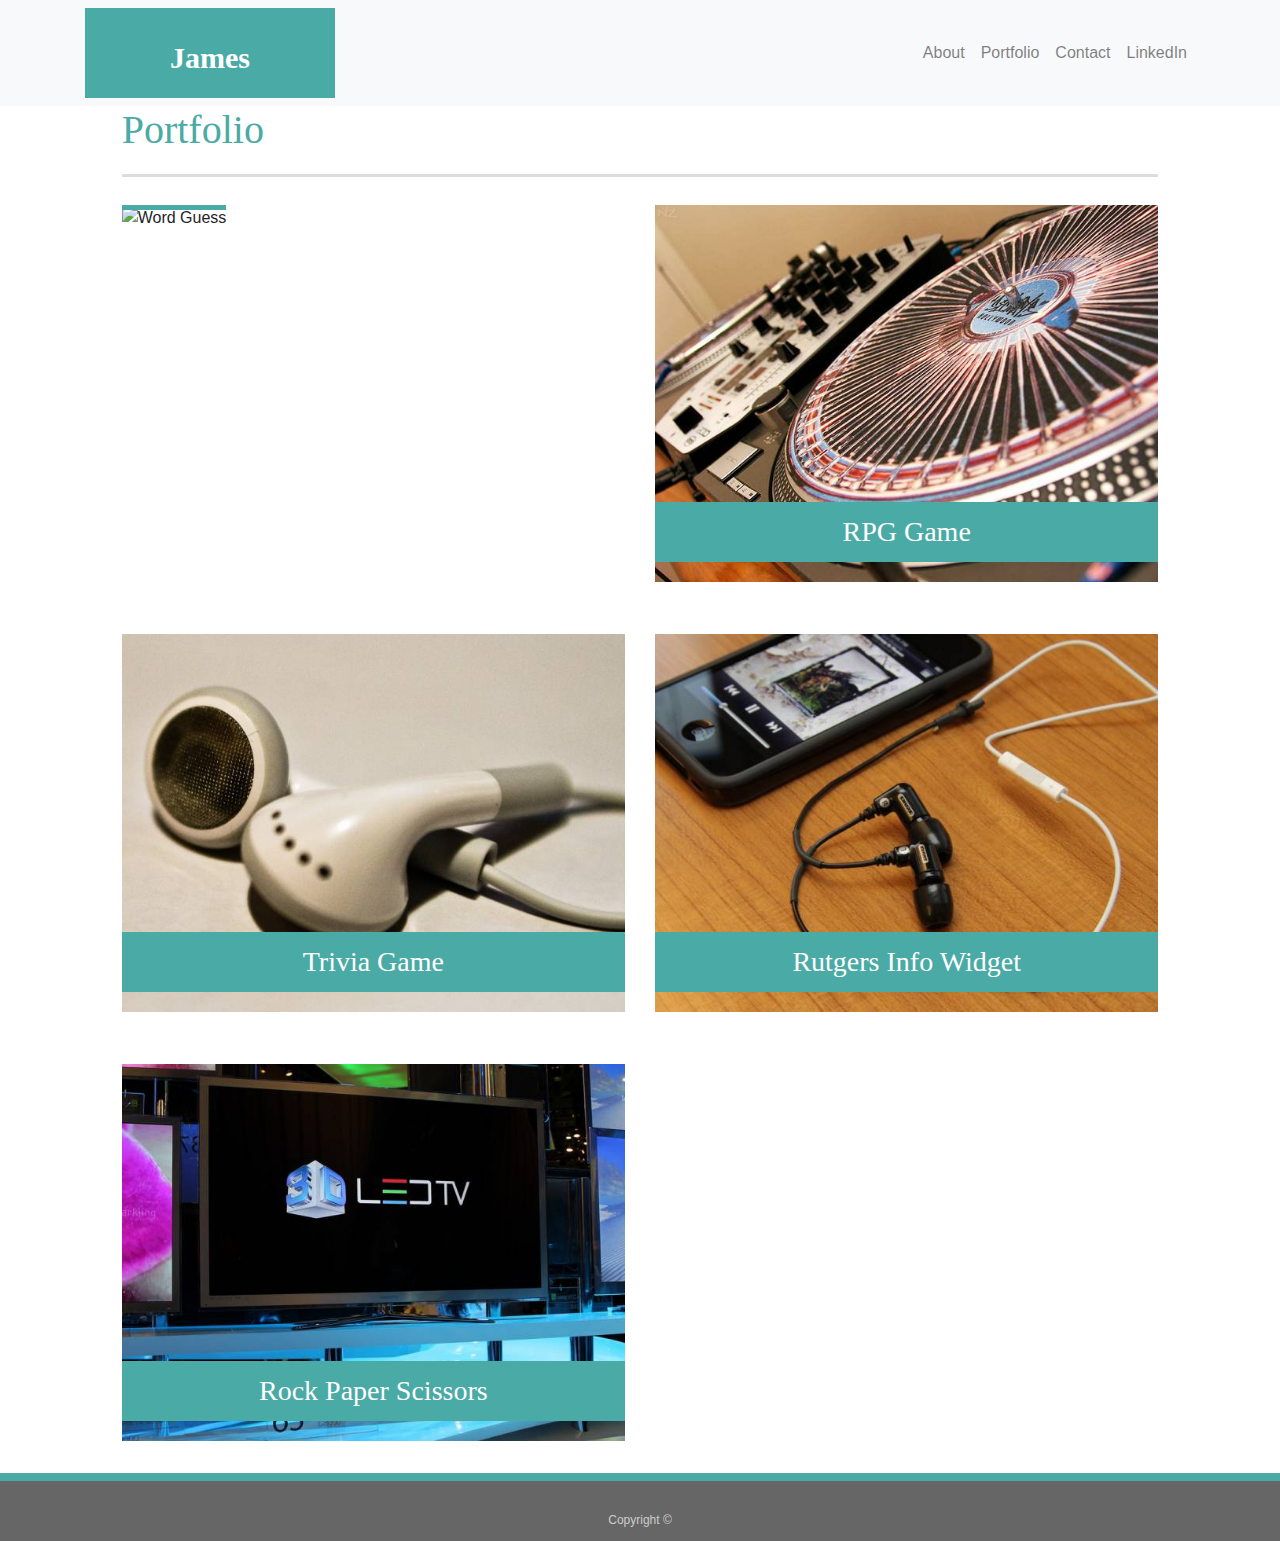
==== portfolio.html @ 2e3d979a "minor changes to portfolio" ====
<!doctype html>
<html lang="en-us">

<head>
  <meta name="viewport" content="width=device-width, initial-scale=1.0">
  <meta charset="UTF-8">
  <title>Portfolio | Your Name</title>
  <link rel="stylesheet" type="text/css" href="assets/css/style.css">
  <link rel="stylesheet" href="https://stackpath.bootstrapcdn.com/bootstrap/4.3.1/css/bootstrap.min.css"
    integrity="sha384-ggOyR0iXCbMQv3Xipma34MD+dH/1fQ784/j6cY/iJTQUOhcWr7x9JvoRxT2MZw1T" crossorigin="anonymous">
</head>


<body>


  <nav class="navbar navbar-expand-lg navbar-light bg-light">
    <div class="container">
      <a class="navbar-brand" href="index.html" id="logo">James</a>
      <button class="navbar-toggler" type="button" data-toggle="collapse" data-target="#navbarNavAltMarkup"
        aria-controls="navbarNavAltMarkup" aria-expanded="false" aria-label="Toggle navigation">
        <span class="navbar-toggler-icon"></span>
      </button>
      <div class="collapse navbar-collapse" id="navbarNavAltMarkup">
        <div class="ml-auto navbar-nav">
          <a class="nav-item nav-link" href="index.html">About</a>
          <a class="nav-item nav-link" href="portfolio.html">Portfolio</a>
          <a class="nav-item nav-link" href="contact.html">Contact</a>
          <a class="nav-item nav-link" href="https://www.linkedin.com/in/jhamilton20/">LinkedIn</a>
        </div>
      </div>
    </div>
  </nav>
  <main>
    <div id="main-container" class=" container col-md-10">
      <section class="main-section">
        <h1>Portfolio</h1>

        <div class="row">
          <div class="col-md-6">
            <div class="work">
              <img class="img-fluid" src="assets/images/Stargazers.png" alt="Word Guess">

              <h3>Stargazers</h3>
            </div>
          </div>
          <div class="col-md-6">
            <div class="work">
              <img class="img-fluid" src="assets/images/technics-q-c-640-480-2.jpg" alt="RPG Game">

              <h3>RPG Game</h3>
            </div>
          </div>
          <div class="col-md-6 ">
            <div class="work">
              <img class="img-fluid" src="assets/images/technics-q-c-640-480-5.jpg" alt="Trivia Game">

              <h3>Trivia Game</h3>
            </div>
          </div>
          <div class="col-md-6">
            <div class="work">
              <img class="img-fluid" src="assets/images/technics-q-c-640-480-7.jpg" alt="Rutgers Info Widget">

              <h3>Rutgers Info Widget</h3>
            </div>
          </div>
          <div class="col-md-6">
            <div class="work">
              <img class="img-fluid" src="assets/images/technics-q-c-640-480-9.jpg" alt="Rock Paper Scissors">

              <h3>Rock Paper Scissors</h3>
            </div>
          </div>
        </div>
      </section>

    </div>
  </main>

  <footer>
    <div class="container">
      Copyright &copy;
    </div>
  </footer>
</body>

</html>
<!DOCTYPE html>
<html lang="en">
---- assets/css/style.css ----
body {
  font-family: Arial, "Helvetica Neue", Helvetica, sans-serif;
  font-size: 18px;
  line-height: 34px;
  color: #777777;
  background: url("../images/concrete_seamless.png");
  display: flex;
  flex-direction: column;
  min-height: 100vh;
}

* {
  box-sizing: border-box;
}

/* general */

/* .container {
  width: 100%;
  max-width: 960px;
  margin: 0 auto;
  clear: both;
} */

h1,
h2,
h3,
p {
  margin-bottom: 20px;
}

p:last-child {
  margin-bottom: 0;
}

h1,
h2,
h3 {
  font-family: Georgia, Times, "Times New Roman", serif;
  font-weight: 700;
  color: #4aaaa5;
}

h1 {
  padding-bottom: 20px;
  font-size: 30px;
  line-height: 49px;
  border-bottom: 3px solid #dddddd;
}

h2,
h3 {
  font-size: 22px;
}

/* header */

#masthead {
  position: fixed;
  z-index: 99;
  width: 100%;
  margin: 0 0 30px;
  overflow: auto;
  color: #ffffff;
  background: #ffffff;
  border-bottom: 2px solid #cccccc;
}

#logo {
  float: left;
  width: 250px;
  height: 90px;
  font-family: Georgia, Times, "Times New Roman", serif;
  font-size: 30px;
  font-weight: 700;
  line-height: 90px;
  color: #ffffff;
  text-align: center;
  text-decoration: none;
  background: #4aaaa5;
}

/* nav {
  float: right;
  margin-top: 25px;
}

nav a {
  display: inline-block;
  padding-left: 15px;
  margin-left: 15px;
  line-height: 18px;
  color: #999;
  text-decoration: none;
  border-left: 1px solid #efefef;
}

nav a:first-child {
  border-left: 0 none;
} */

/* footer */

footer {
  padding: 30px 0;
  clear: both;
  font-size: 12px;
  color: #ffffff;
  color: #cccccc;
  text-align: center;
  background: #666666;
  border-top: 8px solid #4aaaa5;
  height: 50px;
}

h3, h2 {
  padding-bottom: 20px;
  margin-bottom: 15px;
  line-height: 22px;
  border-bottom: 2px solid #eeeeee;
}

/* main */

/* #main-container {
  padding-top: 130px;
  min-height: calc(100vh - 70px);
} */

/* .main-section {
  float: left;
  width: 100%;
  max-width: 960px;
  padding: 30px;
  margin: 0 0 40px;
  background: #ffffff;
  border: 1px solid #dddddd;
} */

/* portfolio page */

.work {
  position: relative;
  /* float: left; */
  /* width: 274px; */
  margin: 20px 0 25px;
  overflow: auto;
  display: inline-block;
}

.work:nth-child(even) {
  margin-right: 40px;
}

/* .work img {
  width: 100%;
  border: 0 none;
  opacity: 0.8;

  
} */

.work h3 {
  position: absolute;
  bottom: 20px;
  width: 100%;
  padding: 15px;
  margin-bottom: 0;
  font-weight: 300;
  line-height: 30px;
  color: #ffffff;
  text-align: center;
  background: #4aaaa5;
  border-bottom: 0;
}

.auth-image {
  float: left;
  width: 200px;
  height: auto;
  margin-top: 10px;
  margin-right: 25px;
}

/* contact page */

#contact-form ul {
  margin-bottom: 20px;
}

#contact-form li {
  margin-bottom: 10px;
}

label,
input[type=text],
input[type=email],
textarea {
  display: block;
  width: 100%;
}

input[type=text],
input[type=email],
textarea {
  height: 35px;
  padding: 0 10px;
  font-size: 14px;
  border: 1px solid #dddddd;
}

textarea {
  height: 200px;
}

input[type=submit] {
  padding: 10px 30px;
  font-size: 18px;
  color: #ffffff;
  cursor: pointer;
  background: #4aaaa5;
  border: 0 none;
}

main {background-color: #ffffff;
}

footer { margin-top: auto;}
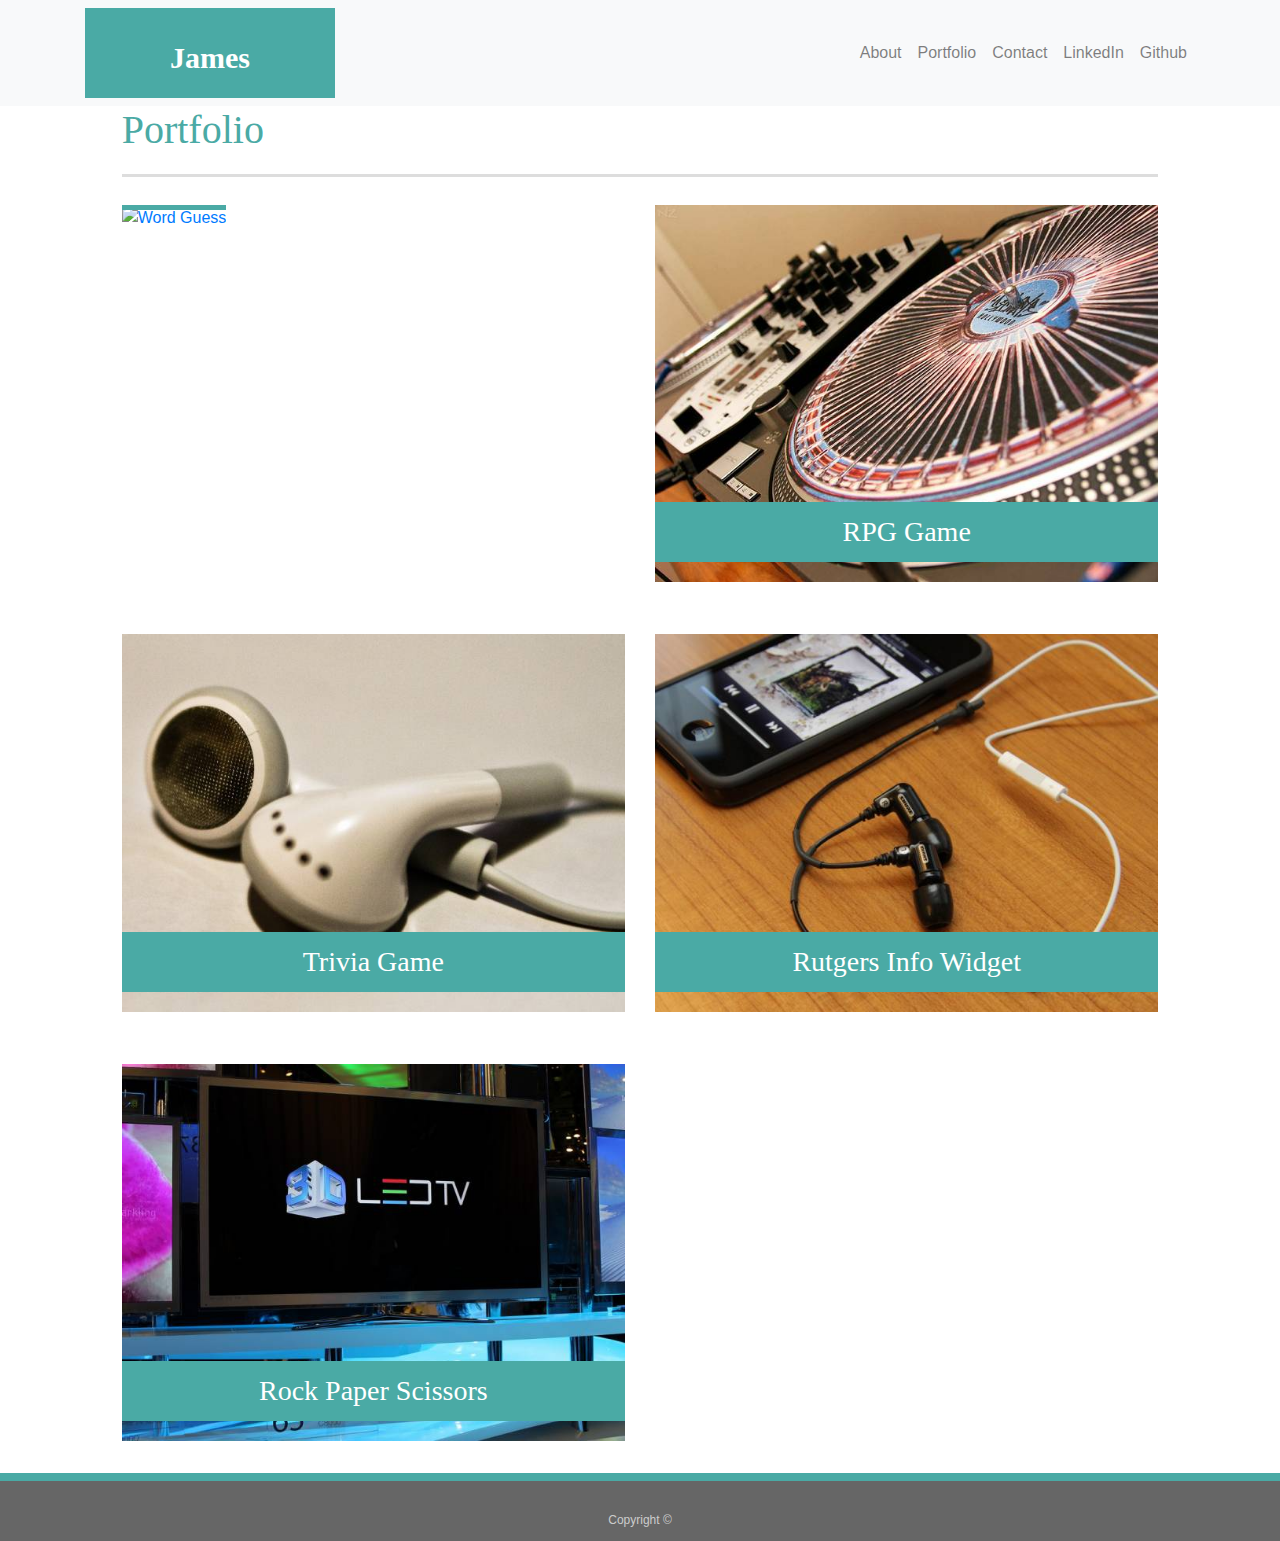
==== commit 07f92a39: "hyperlinking projects to portfolio" ====
--- a/portfolio.html
+++ b/portfolio.html
@@ -27,6 +27,8 @@
           <a class="nav-item nav-link" href="portfolio.html">Portfolio</a>
           <a class="nav-item nav-link" href="contact.html">Contact</a>
           <a class="nav-item nav-link" href="https://www.linkedin.com/in/jhamilton20/">LinkedIn</a>
+          <a class="nav-item nav-link" href="https://github.com/jhamilton20">Github</a>
+
         </div>
       </div>
     </div>
@@ -37,10 +39,12 @@
         <h1>Portfolio</h1>
 
         <div class="row">
+          
           <div class="col-md-6">
             <div class="work">
+             <a href="https://jhamilton20.github.io/projectone/">
               <img class="img-fluid" src="assets/images/Stargazers.png" alt="Word Guess">
-
+              </a>
               <h3>Stargazers</h3>
             </div>
           </div>
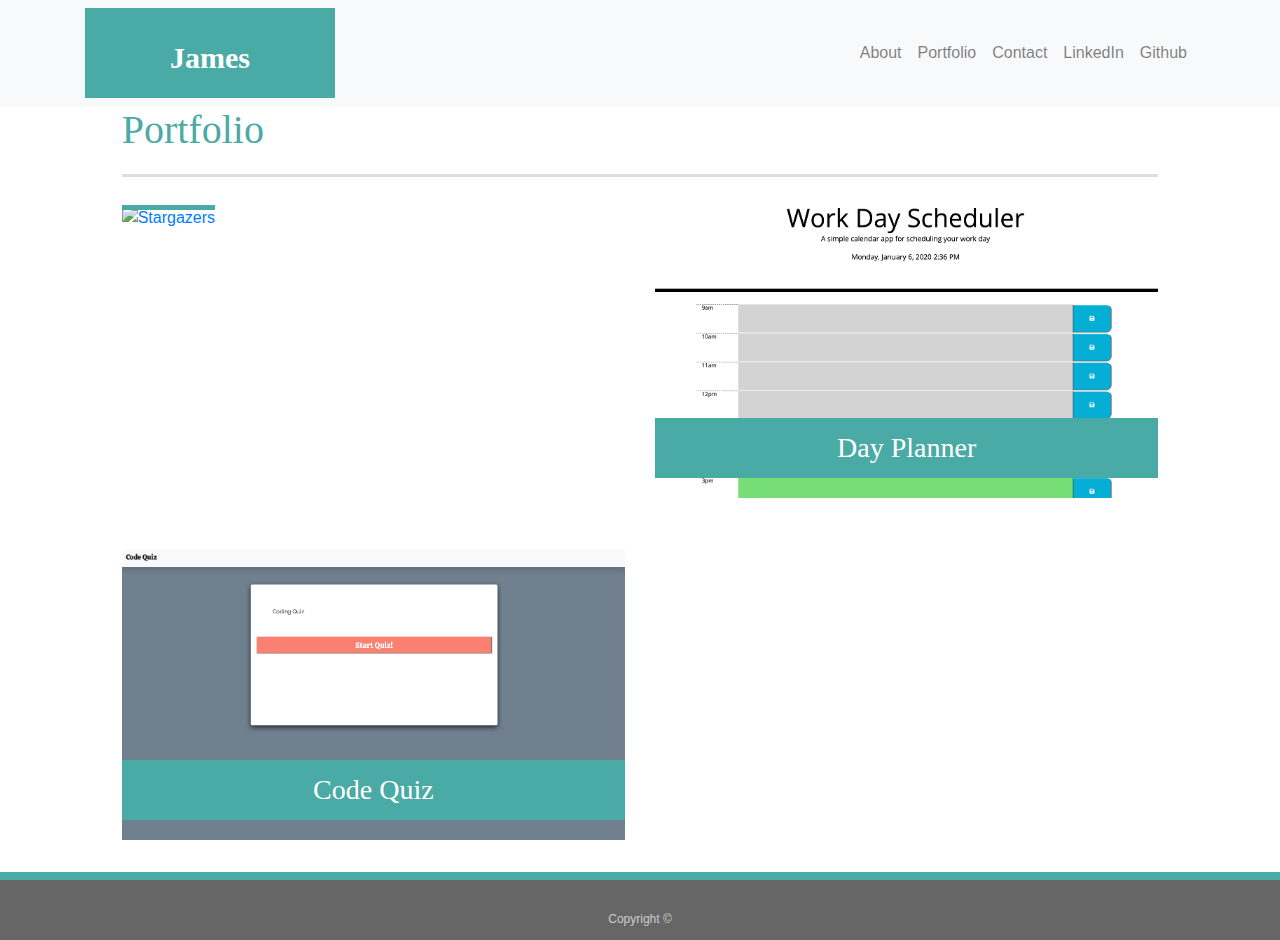
==== commit 4c11943c: "finished hyperlinkind and cleaning portfolio" ====
--- a/portfolio.html
+++ b/portfolio.html
@@ -39,30 +39,32 @@
         <h1>Portfolio</h1>
 
         <div class="row">
-          
+
           <div class="col-md-6">
             <div class="work">
-             <a href="https://jhamilton20.github.io/projectone/">
-              <img class="img-fluid" src="assets/images/Stargazers.png" alt="Word Guess">
+              <a href="https://jhamilton20.github.io/projectone/">
+                <img class="img-fluid" src="assets/images/Stargazers.png" alt="Stargazers">
               </a>
               <h3>Stargazers</h3>
             </div>
           </div>
           <div class="col-md-6">
             <div class="work">
-              <img class="img-fluid" src="assets/images/technics-q-c-640-480-2.jpg" alt="RPG Game">
-
-              <h3>RPG Game</h3>
+              <a href="https://jhamilton20.github.io/homeworkfive/">
+                <img class="img-fluid" src="assets/images/dayplanner.png" alt="Day Planner">
+              </a>
+              <h3>Day Planner</h3>
             </div>
           </div>
           <div class="col-md-6 ">
             <div class="work">
-              <img class="img-fluid" src="assets/images/technics-q-c-640-480-5.jpg" alt="Trivia Game">
-
-              <h3>Trivia Game</h3>
+                <a href="https://jhamilton20.github.io/homeworkfour/">
+              <img class="img-fluid" src="assets/images/codequiz.png" alt="Code Quiz">
+                    </a>
+              <h3>Code Quiz</h3>
             </div>
           </div>
-          <div class="col-md-6">
+          <!-- <div class="col-md-6">
             <div class="work">
               <img class="img-fluid" src="assets/images/technics-q-c-640-480-7.jpg" alt="Rutgers Info Widget">
 
@@ -75,7 +77,7 @@
 
               <h3>Rock Paper Scissors</h3>
             </div>
-          </div>
+          </div> -->
         </div>
       </section>
 
